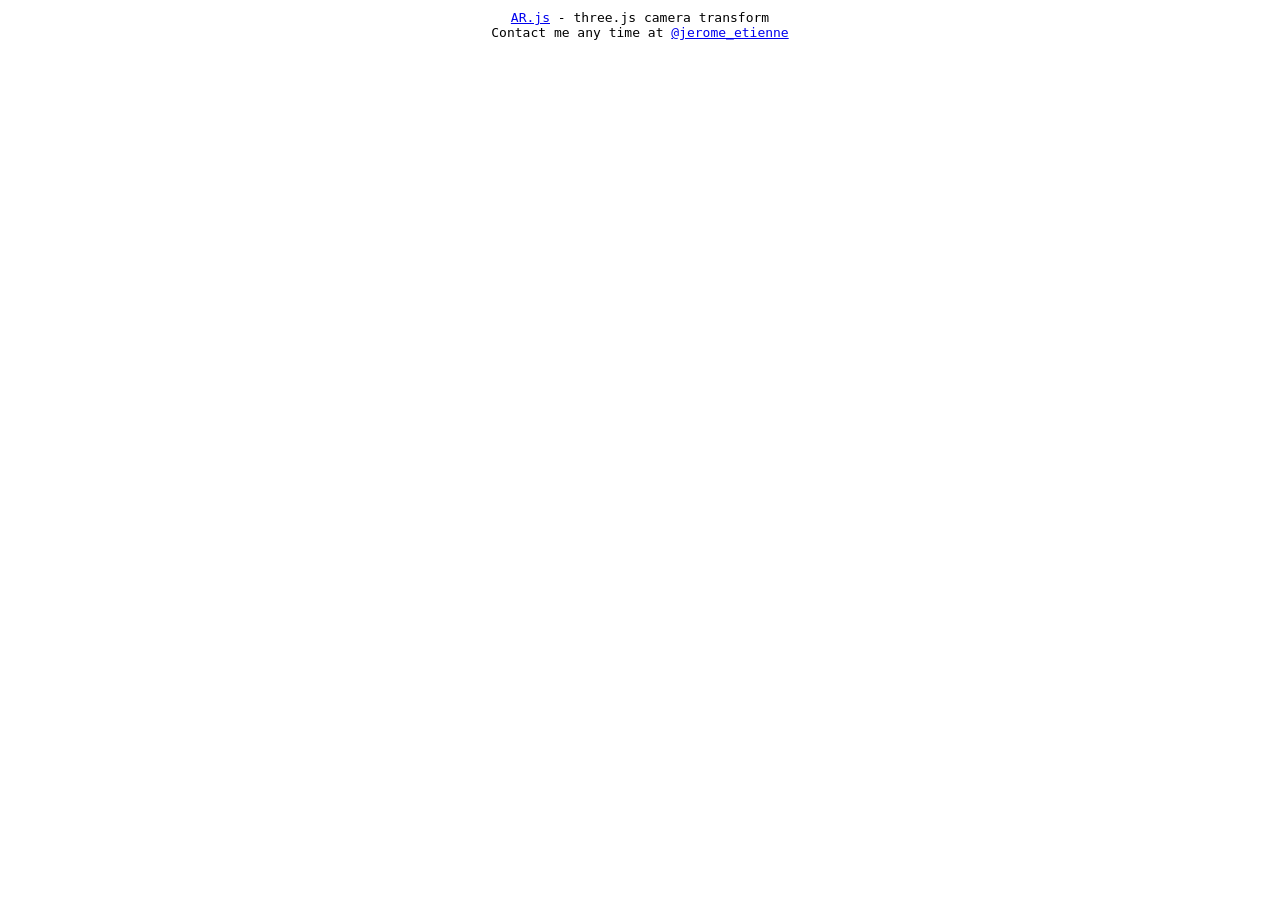
==== examples/ar.js/examples/basic.html @ b3db615c "standalone AR.js+three.js examples" ====
<!DOCTYPE html>
<meta name="viewport" content="width=device-width, user-scalable=no, minimum-scale=1.0, maximum-scale=1.0">
<!-- three.js library -->
<script src='vendor/three.js/build/three.min.js'></script>
<!-- ar.js -->
<script src="../build/ar.min.js"></script>
<script>THREEx.ArToolkitContext.baseURL = './'</script>

<body style='margin : 0px; overflow: hidden; font-family: Monospace;'><div style='position: absolute; top: 10px; width:100%; text-align: center; z-index: 1;'>
	<a href="https://github.com/jeromeetienne/AR.js/" target="_blank">AR.js</a> - three.js camera transform
	<br/>
	Contact me any time at <a href='https://twitter.com/jerome_etienne' target='_blank'>@jerome_etienne</a>
</div><script>
	//////////////////////////////////////////////////////////////////////////////////
	//		Init
	//////////////////////////////////////////////////////////////////////////////////

	// init renderer
	var renderer	= new THREE.WebGLRenderer({
		antialias	: true,
		alpha: true
	});
	renderer.setClearColor(new THREE.Color('lightgrey'), 0)
	renderer.setSize( 640, 480 );
	renderer.domElement.style.position = 'absolute'
	renderer.domElement.style.top = '0px'
	renderer.domElement.style.left = '0px'
	document.body.appendChild( renderer.domElement );

	// array of functions for the rendering loop
	var onRenderFcts= [];

	// init scene and camera
	var scene	= new THREE.Scene();
		
	//////////////////////////////////////////////////////////////////////////////////
	//		Initialize a basic camera
	//////////////////////////////////////////////////////////////////////////////////

	// Create a camera
	var camera = new THREE.Camera();
	scene.add(camera);

	////////////////////////////////////////////////////////////////////////////////
	//          handle arToolkitSource
	////////////////////////////////////////////////////////////////////////////////

	var arToolkitSource = new THREEx.ArToolkitSource({
		// to read from the webcam 
		sourceType : 'webcam',
		
		// // to read from an image
		// sourceType : 'image',
		// sourceUrl : THREEx.ArToolkitContext.baseURL + '../data/images/img.jpg',		

		// to read from a video
		// sourceType : 'video',
		// sourceUrl : THREEx.ArToolkitContext.baseURL + '../data/videos/headtracking.mp4',		
	})

	arToolkitSource.init(function onReady(){
		// handle resize of renderer
		arToolkitSource.onResize(renderer.domElement)		
	})
	
	// handle resize
	window.addEventListener('resize', function(){
		// handle arToolkitSource resize
		arToolkitSource.onResize(renderer.domElement)		
	})	
	////////////////////////////////////////////////////////////////////////////////
	//          initialize arToolkitContext
	////////////////////////////////////////////////////////////////////////////////
	

	// create atToolkitContext
	var arToolkitContext = new THREEx.ArToolkitContext({
		cameraParametersUrl: THREEx.ArToolkitContext.baseURL + '../data/data/camera_para.dat',
		detectionMode: 'mono',
	})
	// initialize it
	arToolkitContext.init(function onCompleted(){
		// copy projection matrix to camera
		camera.projectionMatrix.copy( arToolkitContext.getProjectionMatrix() );
	})

	// update artoolkit on every frame
	onRenderFcts.push(function(){
		if( arToolkitSource.ready === false )	return

		arToolkitContext.update( arToolkitSource.domElement )
		
		// update scene.visible if the marker is seen
		scene.visible = camera.visible
	})
		
	////////////////////////////////////////////////////////////////////////////////
	//          Create a ArMarkerControls
	////////////////////////////////////////////////////////////////////////////////
	
	// init controls for camera
	var markerControls = new THREEx.ArMarkerControls(arToolkitContext, camera, {
		type : 'pattern',
		patternUrl : THREEx.ArToolkitContext.baseURL + '../data/data/patt.hiro',
		// patternUrl : THREEx.ArToolkitContext.baseURL + '../data/data/patt.kanji',
		// as we controls the camera, set changeMatrixMode: 'cameraTransformMatrix'
		changeMatrixMode: 'cameraTransformMatrix'
	})
	// as we do changeMatrixMode: 'cameraTransformMatrix', start with invisible scene
	scene.visible = false

	//////////////////////////////////////////////////////////////////////////////////
	//		add an object in the scene
	//////////////////////////////////////////////////////////////////////////////////

	// add a torus knot	
	var geometry	= new THREE.CubeGeometry(1,1,1);
	var material	= new THREE.MeshNormalMaterial({
		transparent : true,
		opacity: 0.5,
		side: THREE.DoubleSide
	}); 
	var mesh	= new THREE.Mesh( geometry, material );
	mesh.position.y	= geometry.parameters.height/2
	scene.add( mesh );
	
	var geometry	= new THREE.TorusKnotGeometry(0.3,0.1,32,32);
	var material	= new THREE.MeshNormalMaterial(); 
	var mesh	= new THREE.Mesh( geometry, material );
	mesh.position.y	= 0.5
	scene.add( mesh );
	
	onRenderFcts.push(function(delta){
		mesh.rotation.x += Math.PI*delta
	})

	//////////////////////////////////////////////////////////////////////////////////
	//		render the whole thing on the page
	//////////////////////////////////////////////////////////////////////////////////

	// render the scene
	onRenderFcts.push(function(){
		renderer.render( scene, camera );
	})

	// run the rendering loop
	var lastTimeMsec= null
	requestAnimationFrame(function animate(nowMsec){
		// keep looping
		requestAnimationFrame( animate );
		// measure time
		lastTimeMsec	= lastTimeMsec || nowMsec-1000/60
		var deltaMsec	= Math.min(200, nowMsec - lastTimeMsec)
		lastTimeMsec	= nowMsec
		// call each update function
		onRenderFcts.forEach(function(onRenderFct){
			onRenderFct(deltaMsec/1000, nowMsec/1000)
		})
	})
</script></body>
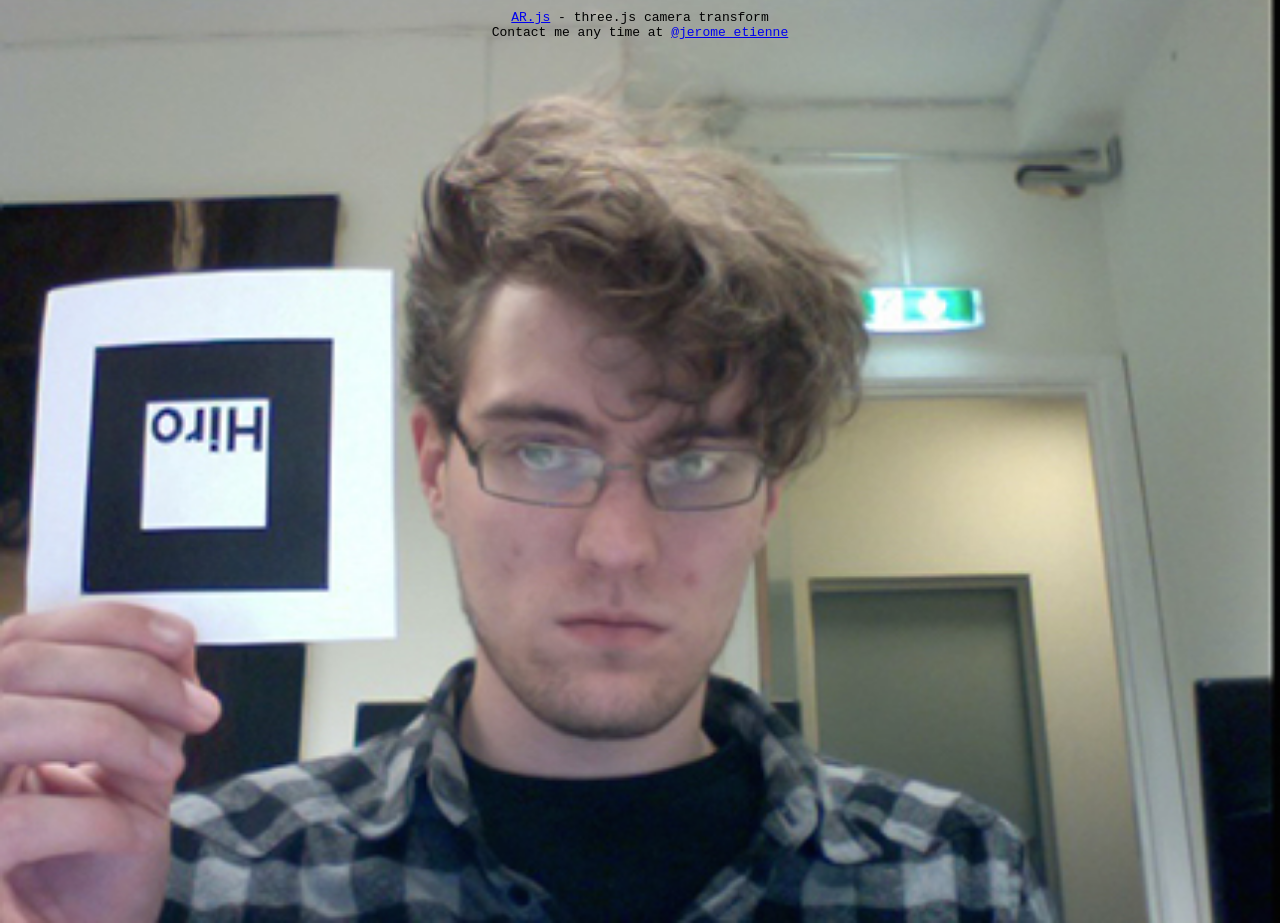
==== commit 4cb24329: "switch to image as default source" ====
--- a/examples/ar.js/examples/basic.html
+++ b/examples/ar.js/examples/basic.html
@@ -47,11 +47,11 @@
 
 	var arToolkitSource = new THREEx.ArToolkitSource({
 		// to read from the webcam 
-		sourceType : 'webcam',
+		// sourceType : 'webcam',
 		
 		// // to read from an image
-		// sourceType : 'image',
-		// sourceUrl : THREEx.ArToolkitContext.baseURL + '../data/images/img.jpg',		
+		sourceType : 'image',
+		sourceUrl : './images/img.jpg',		
 
 		// to read from a video
 		// sourceType : 'video',
